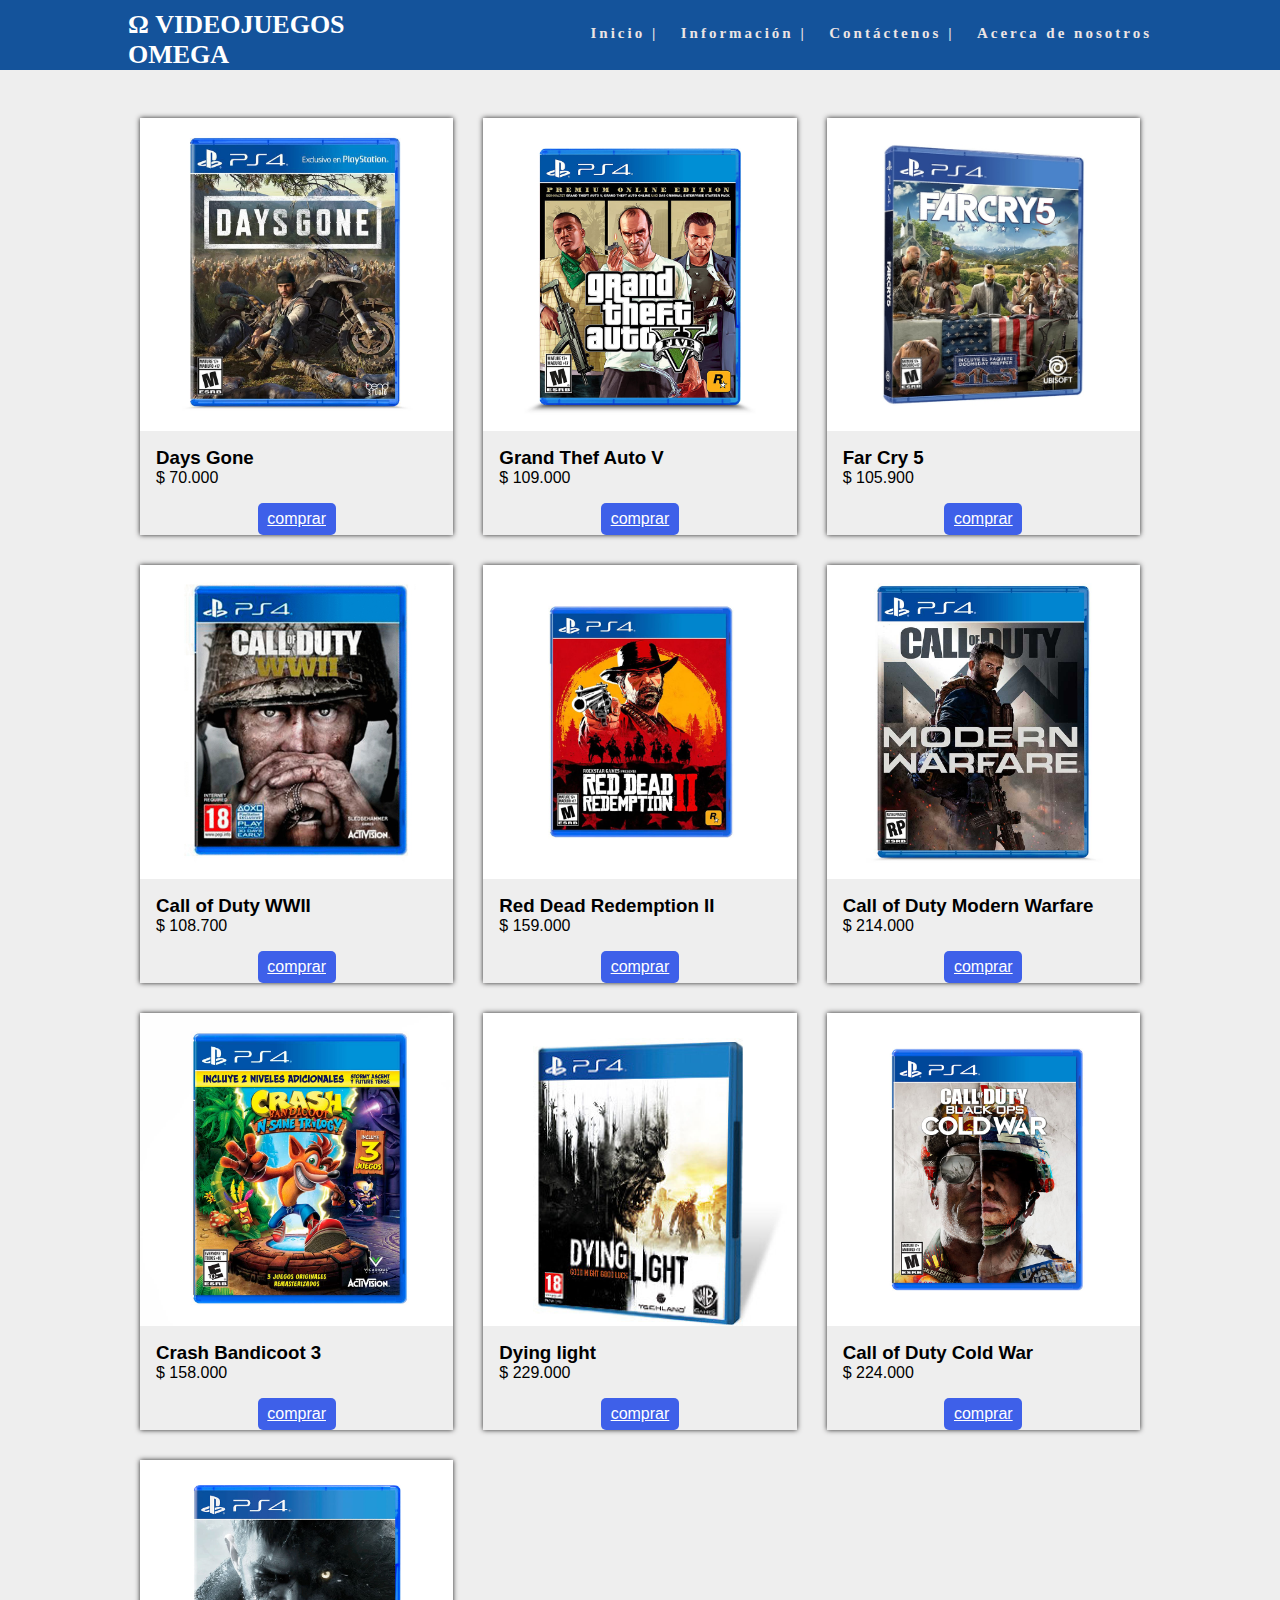
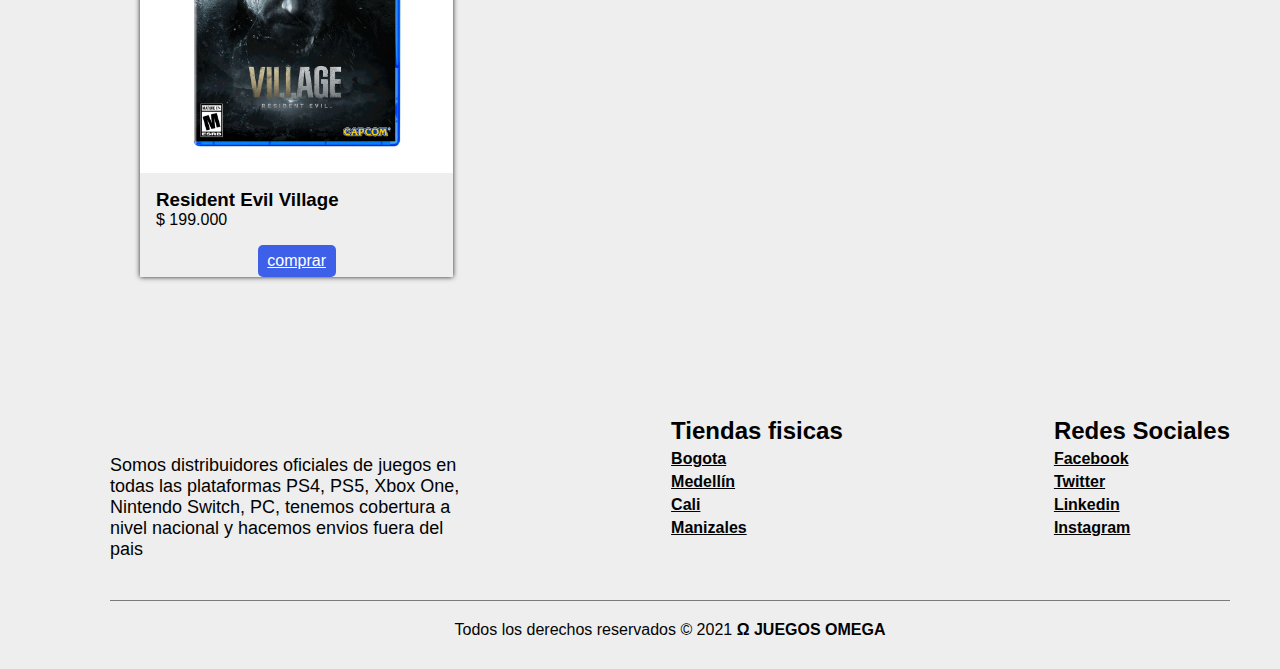
==== index.html @ 34c52bb3 "Se realizo cambio del diseño de la pagina web" ====
<!DOCTYPE html>
<html lang="En">
<head>
    <meta charset="UTF-8">
    <meta http-equiv="X-UA-Compatible" content="IE=edge">
    <meta name="viewport" content="width=device-width, initial-scale=1.0">
    <title>Ω VIDEOJUEGOS OMEGA </title>
    <link rel="stylesheet" href="css/styles.css">
    <link rel="stylesheet" href="css/form.css">
     <link rel="stylesheet" href="css/contenedor.css">
    <script src="https://kit.fontawesome.com/41bcea2ae3.js" crossorigin="anonymous"></script>
    <script src="js/form.js"></script>
</head>

<!--<body style="background-color:darkolivegreen"> -->
    <body>       
        <!--lista no ordenada,-->
    <header> 
         <!--<a href="index.html"> <img src="imagenes/logo.jpg" alt="logo"></a> -->
           <div class="ancho"> 
               <div class="logo">
                   <P><a href="index.html">Ω VIDEOJUEGOS <BR>OMEGA</BR></a></P>
               </div>
                 <nav>
                    <ul>
                        <li><a href="index.html">Inicio |</a></li>
                        <li><a href="#post-6">Información |</a></li>
                        <li><a href="/formulario.html">Contáctenos |</a></li>
                        <li><a href="#post-6">Acerca de nosotros </a></li>
                      
                    </ul>
                 </nav>
           </div>
    </header>
    

    <div class="container">
        <div class="item">
            
         <img src="/imagenes/Articulo1.jpeg" alt="" class="item-img">
         <div class="item-text">
             <h3>Days Gone</h3>
             <p>$ 70.000 </p>  
         </div>
         <div class="botones">
            <a href="#" class="boton primario">comprar</a>
         </div>
        </div>
        

        <div class="item">
            <img src="/imagenes/articulo2.jpg" alt="" class="item-img">
            <div class="item-text">
                <h3>Grand Thef Auto V</h3>
                <p>$ 109.000 </p>
            </div>
            <div class="botones">
                <a href="#" class="boton primario">comprar</a>
             </div>
           </div>

           <div class="item">
            <img src="/imagenes/articulo3.jpeg" alt="" class="item-img">
            <div class="item-text">
                <h3>Far Cry 5</h3>
                <p>$ 105.900 </p>
            </div>
            <div class="botones">
                <a href="#" class="boton primario">comprar</a>
             </div>
           </div>

           <div class="item">
            <img src="/imagenes/articulo4.jpeg" alt="" class="item-img">
            <div class="item-text">
                <h3>Call of Duty WWII</h3>
                <p>$ 108.700</p>
            </div>
            <div class="botones">
                <a href="#" class="boton primario">comprar</a>
             </div>
           </div>

           <div class="item">
            <img src="/imagenes/articulo5.jpg" alt="" class="item-img">
            <div class="item-text">
                <h3>Red Dead Redemption II</h3>
                <p>$ 159.000 </p>
            </div>
            <div class="botones">
                <a href="#" class="boton primario">comprar</a>
             </div>
           </div>

           <div class="item">
            <img src="/imagenes/articulo6.jpg" alt="" class="item-img">
            <div class="item-text">
                <h3>Call of Duty Modern Warfare</h3>
                <p>$ 214.000</p>
            </div>
            <div class="botones">
                <a href="#" class="boton primario">comprar</a>
             </div>
           </div>

           <div class="item">
            <img src="/imagenes/articulo7.jpg" alt="" class="item-img">
            <div class="item-text">
                <h3>Crash Bandicoot 3</h3>
                <p>$ 158.000</p>
            </div>
            <div class="botones">
                <a href="#" class="boton primario">comprar</a>
             </div>
           </div>

           <div class="item">
            <img src="/imagenes/articulo8.jpg" alt="" class="item-img">
            <div class="item-text">
                <h3>Dying light</h3>
                <p>$ 229.000 </p>
            </div>
            <div class="botones">
                <a href="#" class="boton primario">comprar</a>
             </div>
           </div>

           <div class="item">
            <img src="/imagenes/articulo9.jpg" alt="" class="item-img">
            <div class="item-text">
                <h3>Call of Duty Cold War</h3>
                <p>$ 224.000</p>
            </div>
            <div class="botones">
               <a href="#" class="boton primario">comprar</a>
            </div>
           </div>

           <div class="item">
            <img src="/imagenes/articulo10.jpg" alt="" class="item-img">
            <div class="item-text">
                <h3>Resident Evil Village</h3>
                <p>$ 199.000 </p>
            </div>
            <div class="botones">
                <a href="#" class="boton primario">comprar</a>
             </div>
           </div>
   </div>


    


    <footer >
        <div class="container_footer">
            <div class="box_footer">
                <div class="logo">
                    <img src="imagenes/logo.jpg" alt="">
                </div>
                <section id="post-6">
                <div class="terms">
                    <p>Somos distribuidores oficiales de juegos en todas las plataformas PS4, PS5, Xbox One, Nintendo Switch, PC, tenemos cobertura a nivel nacional y hacemos envios fuera del pais </p>
                </div>
            </section>
            </div>
            
            <div class="box_footer">
                <h2>Tiendas fisicas</h2>
                <a href="https://es.wikipedia.org/wiki/Bogot%C3%A1">Bogota</a>
                <a href="https://es.wikipedia.org/wiki/Medell%C3%ADn">Medellín</a>
                <a href="https://es.wikipedia.org/wiki/Cali">Cali</a>
                <a href="https://es.wikipedia.org/wiki/Manizales">Manizales</a>
            </div>

            <div class="box_footer">
                <h2>Redes Sociales</h2>
                <a href="https://www.facebook.com/"><i class="fab fa-facebook"></i>Facebook</a>
                <a href="https://twitter.com/?lang=es"><i class="fab fa-twitter"></i>Twitter</a>
                <a href="https://www.linkedin.com/"><i class="fab fa-linkedin"></i>Linkedin</a>
                <a href="https://www.instagram.com/"><i class="fab fa-instagram"></i>Instagram</a>
            </div>
        </div>
        
        <div class="box_copyright">
            <hr>
        <p>Todos los derechos reservados © 2021 <b>Ω JUEGOS OMEGA</b></p>
        </div>
    </footer>
    
    <script src="//cdn.jsdelivr.net/npm/sweetalert2@11"></script>
    <script src="JS/alertas.js"></script>
    <script src="JS/form.js"></script>
</body>
</html>
---- css/styles.css ----
*{
    margin: 0;
    padding: 0;
}

header {
    width: 100%;
    background:rgb(20, 83, 155);
    height: 70px;
}

.ancho{
    width: 80%;
    height: 70px;
    background-color: (220, 232, 243);
    margin: auto;
}

header .logo{
    width: 30%;
    height: 70px;
    background:rgb(20, 83, 155);
    float: left;   
    padding-top:10px;
    box-sizing: border-box;
}

.logo p a{
    color: rgb(255, 255, 255);
    font-size: 26px;
    text-decoration: none;
    font-family: rale;
    font-weight: bold;
}

nav{
    width: 70%;
    height: 70px;
    background-color: (220, 232, 243);
    float: left;
    text-align: right;
    padding-top:24px ;
    box-sizing: border-box;
}
nav ul li{
    display: inline;
}
nav ul li a{
    color: rgb(236, 229, 229);
    font-size: 15px;
    text-decoration: none;
    padding-left: 18px;
    font-weight: bold;
    letter-spacing: 3px; 
    font-family: rale;     
}
nav ul li a:hover{
    color: #444;
}

@font-face{
    font-family: rale;
    src: url(fonts/PermanentMarker-Regular.ttf)
}

body{
    background-color: rgb(252, 252, 252);
}


 footer{
    width: 100%;
    padding: 0px 0px;
    margin: 30px;
    color:  rgb(245, 232, 163);
    
}

.container_footer{
    display: flex;
    flex-wrap: wrap;
    justify-content: space-between;
    max-width: 1200px;
    margin:auto;
    margin-top: 100px;

}

.box_footer{
    display: flex;
    flex-direction: column;
    padding: 40px;
}
.box_footer .logo img{
     width:80px;
     

}
.box_footer .terms{
     max-width: 350px;
     margin-top: 20px;
     font-weight: 500;
     color: rgb(2, 2, 2);
     font-size: 18px;
}

.box_footer h2{
    margin-bottom: 0px;
    color: rgb(0, 0, 0);
    font-weight: 700;
    text-align: right;
}

.box_footer a{
    margin-top: 5px;
    color: rgb(2, 2, 2);
    font-weight: 600;
   
}

.box_footer a:hover{
    opacity: 0.3;
}

.box footer a .fab{
    font-size: 20px;
}


.box_copyright{
    max-width: 1200px;
    margin: auto;
    text-align: center;
    padding: 0px 40px;
}

.box_copyright p{
    margin-top: 20px;
    color: rgb(3, 3, 3);
}

.box_copyright hr{
    border:none;
    height: 1px;
    background-color: #7a7a7a;
}


  
.botones .boton {
    margin: auto;
    padding: 7px;
    color: #fff;
    width: 25%;
    display: block;
    background: #111111;
    text-align: center;
    border-radius: 5px;
    -webkit-transition: .3s ease all;
    transition: .3s ease all;
    
  }
  
  .botones .boton.primario {
    background: #3E60E9;
    
  }
  
 .botones .boton.primario:hover {
    background: #0b34d6;
  }
  
.botones .boton.secundario {
    background: #807b7b;
  }
  
 .botones .boton.secundario:hover {
    background: #afacac;
  }
---- css/form.css ----
*{
    box-sizing: border-box;   
}

body{
    background-color: rgb(219, 208, 208);
}

h1{
    color: rgb(170, 161, 161);
    text-align: center;
}
input{
    margin-bottom: 15px;
    padding: 15px;
    font-size: 16px;
    border-radius: 3px;
    border : 1px solid rgb(105, 99, 99);
}
.form-register{
    width: 95%;
    max-width: 500%;
    margin: 10px;
    margin: auto;
    background: rgb(255, 255, 255);
    border-radius: 7px;
   
}

.form__titulo{
    background: deepskyblue;
    color: #fff;
    padding: 20px;
    text-align: center;
    font-weight: 100;
    font-size: 30px;
    border-top-left-radius: 7px;
    border-top-right-radius: 7px;
    border-bottom: 5px solid crimson;
}

.contenedor-inputs{
    padding: 10px 30px;
    display: flex;
    flex-wrap: wrap;
   
    justify-content: space-between;
    
}

.input-48{
    width: 48%;
}

.input-100{
    width: 100%;
}

.btn-enviar{
    background: crimson;
    color: white;
    margin: auto;
    padding: 10px 40px;
    cursor: pointer; 
    font-size: 20px; 
}
.btn-enviar:active{
    transform: scale(1.05);
}
.form__link{
    width: 100%;
    margin:7px;
    text-align: center;
    font-size: 14px;

}
---- css/contenedor.css ----
*{
    padding: 0;
    margin: 0;
    -webkit-box-sizing: border-box;
    -moz-box-sizing: border-box;
    box-sizing: border-box;
}

body{
    background-color: #eee;
    font-family: Arial, Helvetica, sans-serif;
}

.container{
    width: 90%;
    max-width: 1000px;
    margin-left: auto;
    margin-right: auto;
    margin-top: 3em;
    margin-bottom: 3em;

    display: grid;
    grid-template-columns: repeat(1, 1fr);
    grid-gap: 30px;
}

.item{
    background-color: #eee;
    cursor: pointer;
    box-shadow: 0 0 5px 0 rgb(37, 36, 36);
    transition: all 300ms;
    position: relative;
}

.item::after{
    content: "";
    background-color: rgba(179, 229, 252, .1);
    width: 100%;
    height: 100%;
    position: absolute;
    top:0;
    left: 0;
    transform: scale(0);
    transition: all 300ms;
    opacity: 0;
}

.item:hover:after{
    opacity: 1;
    transform: scale(1);

}

.item:hover {
    transform: scale(1.05);
    
}

.item-text{
 padding: 1em;
}

.item-img{
    max-width:100% ;
    display: block;
}

@media screen and (min-width: 590px) {
    .container{
        grid-template-columns: repeat(2, 1fr);
    }
}

@media screen and (min-width: 960px) {
    .container{
        grid-template-columns: repeat(3, 1fr);
    }
}
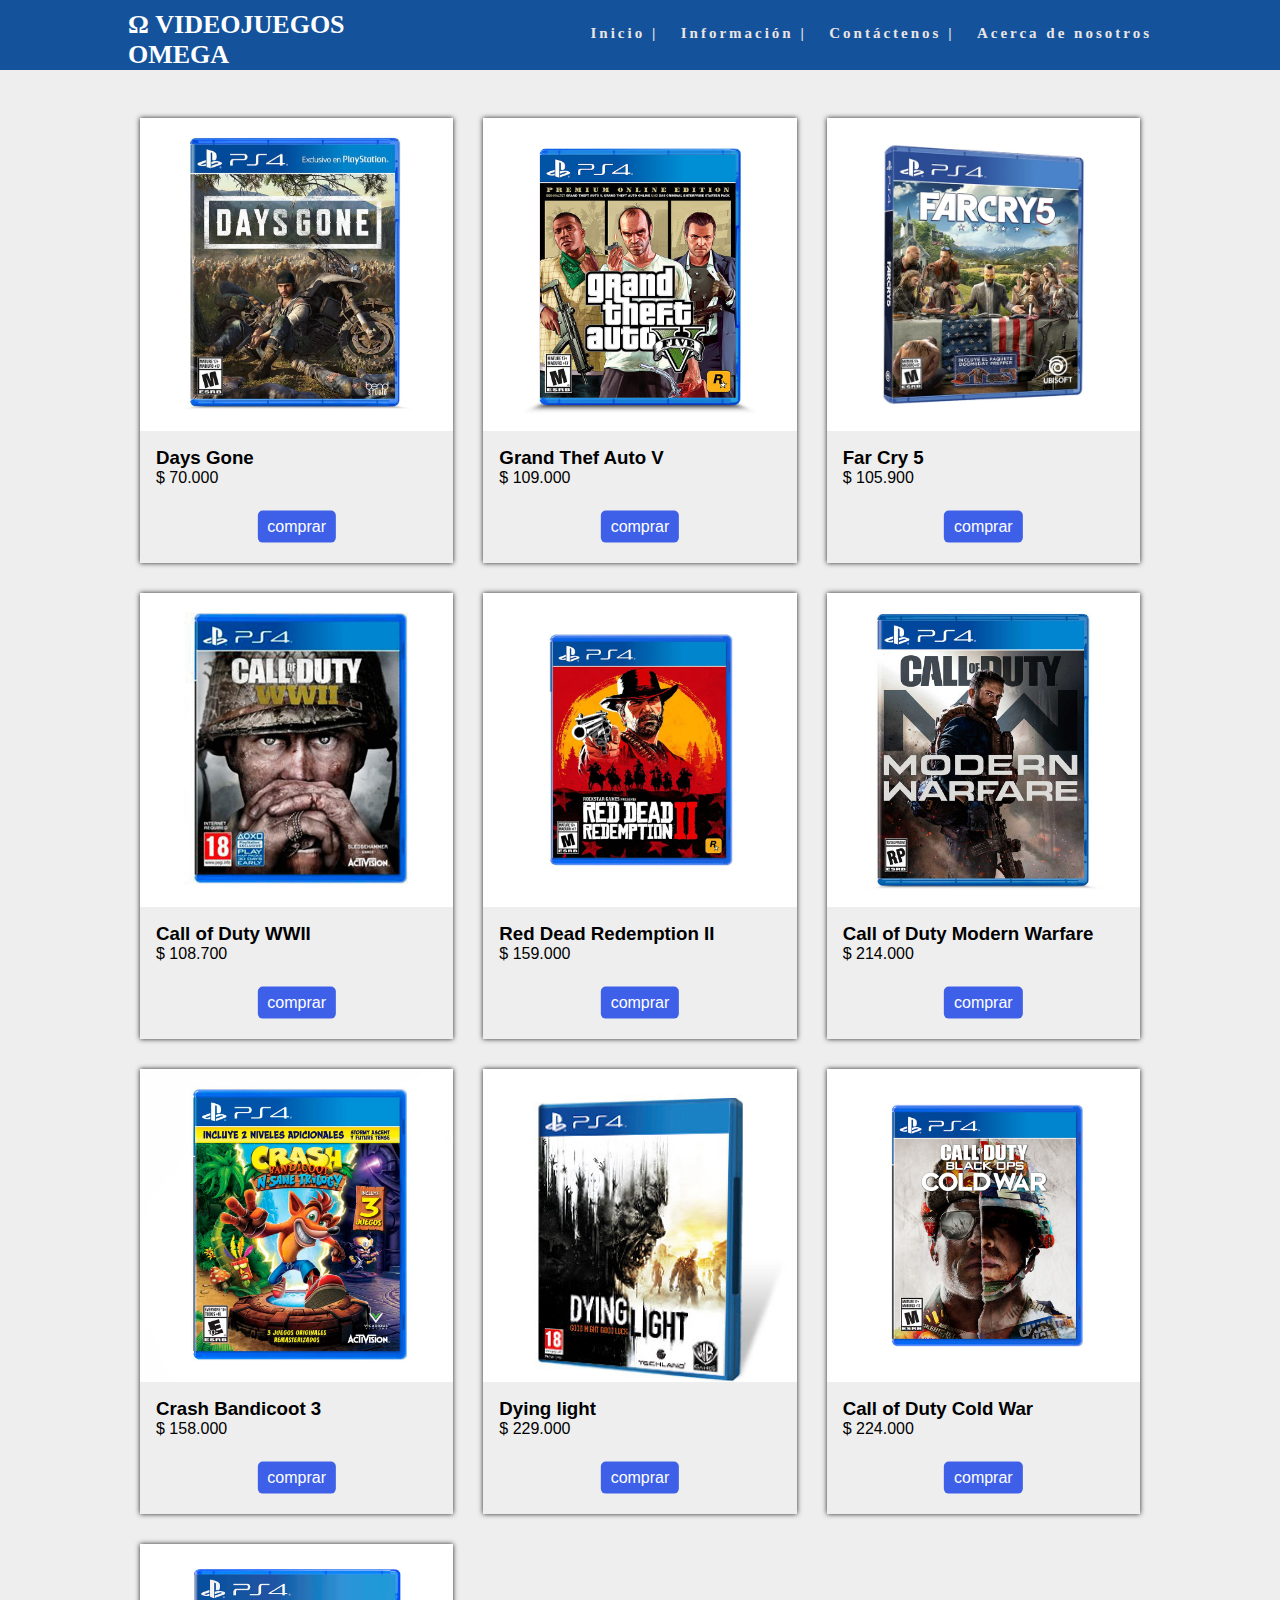
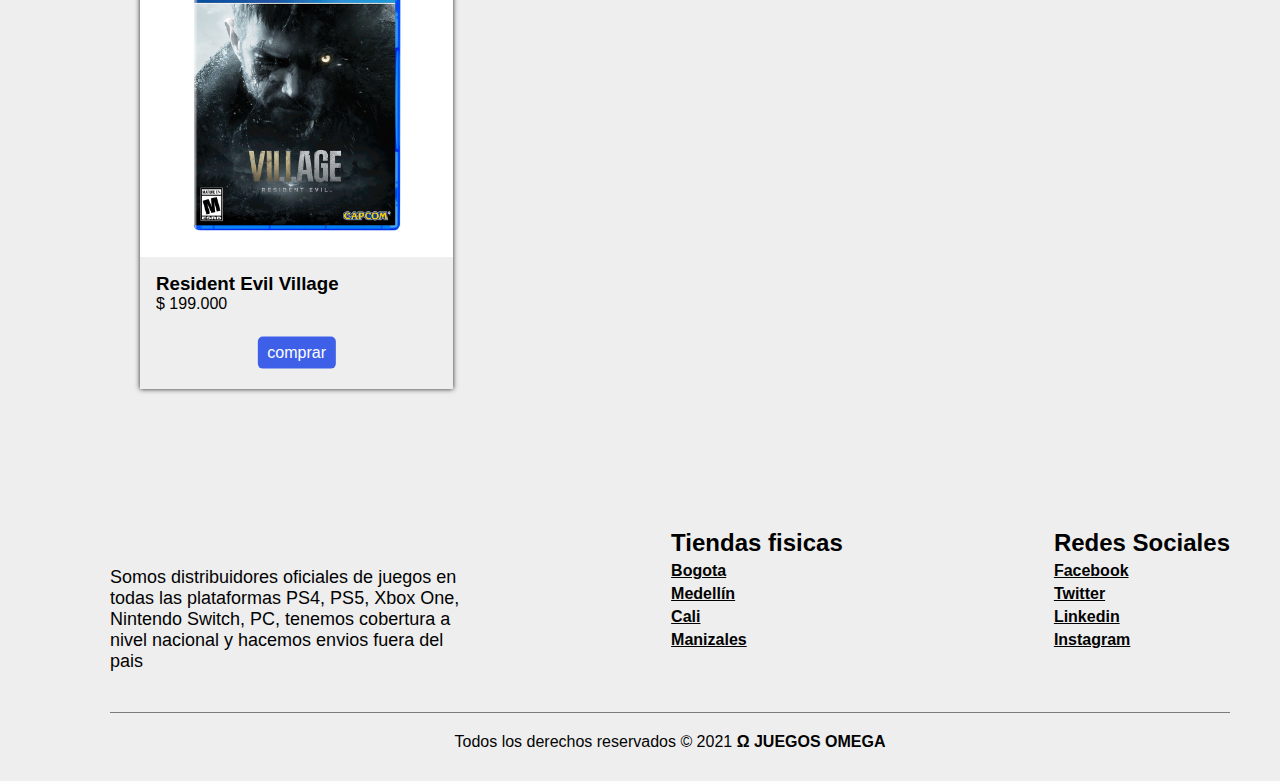
==== commit a64ddcd6: "Se corrigio tema de las imagenes y se cambio diseño de toda la pagina" ====
--- a/index.html
+++ b/index.html
@@ -7,16 +7,14 @@
     <title>Ω VIDEOJUEGOS OMEGA </title>
     <link rel="stylesheet" href="css/styles.css">
     <link rel="stylesheet" href="css/form.css">
-     <link rel="stylesheet" href="css/contenedor.css">
+    <link rel="stylesheet" href="css/contenedor.css">
     <script src="https://kit.fontawesome.com/41bcea2ae3.js" crossorigin="anonymous"></script>
     <script src="js/form.js"></script>
 </head>
 
-<!--<body style="background-color:darkolivegreen"> -->
-    <body>       
-        <!--lista no ordenada,-->
+<body>       
+        
     <header> 
-         <!--<a href="index.html"> <img src="imagenes/logo.jpg" alt="logo"></a> -->
            <div class="ancho"> 
                <div class="logo">
                    <P><a href="index.html">Ω VIDEOJUEGOS <BR>OMEGA</BR></a></P>
@@ -25,7 +23,7 @@
                     <ul>
                         <li><a href="index.html">Inicio |</a></li>
                         <li><a href="#post-6">Información |</a></li>
-                        <li><a href="/formulario.html">Contáctenos |</a></li>
+                        <li><a href="./formulario.html" target="_blank">Contáctenos |</a></li>
                         <li><a href="#post-6">Acerca de nosotros </a></li>
                       
                     </ul>
@@ -35,134 +33,132 @@
     
 
     <div class="container">
-        <div class="item">
-            
-         <img src="/imagenes/Articulo1.jpeg" alt="" class="item-img">
-         <div class="item-text">
-             <h3>Days Gone</h3>
-             <p>$ 70.000 </p>  
-         </div>
-         <div class="botones">
-            <a href="#" class="boton primario">comprar</a>
-         </div>
+
+        <div class="item">     
+             <img src="./imagenes/Articulo1.jpeg" alt="" class="item-img">
+             <div class="item-text">
+                  <h3>Days Gone</h3>
+                  <p>$ 70.000 </p>  
+             </div>
+             <div class="botones">
+                <a href="https://www.ktronix.com/juego-ps4-days-gone/p/711719504771" target="_blank" class="boton primario">comprar</a>
+             </div>
         </div>
         
 
         <div class="item">
-            <img src="/imagenes/articulo2.jpg" alt="" class="item-img">
-            <div class="item-text">
-                <h3>Grand Thef Auto V</h3>
-                <p>$ 109.000 </p>
+             <img src="./imagenes/articulo2.jpg" alt="" class="item-img">
+             <div class="item-text">
+                  <h3>Grand Thef Auto V</h3>
+                  <p>$ 109.000 </p>
+             </div>
+             <div class="botones">
+                  <a href="https://www.ktronix.com/juego-playstation-4-grand-theft-auto-v-pe/p/710425570360" target="_blank" class="boton primario">comprar</a>
+             </div>
+        </div>
+
+        <div class="item">
+             <img src="./imagenes/articulo3.jpeg" alt="" class="item-img">
+             <div class="item-text">
+                  <h3>Far Cry 5</h3>
+                  <p>$ 105.900 </p>
+             </div>
+             <div class="botones">
+                  <a href="https://www.ktronix.com/juego-ps4-far-cry-5-hits/p/887256028855" target="_blank" class="boton primario">comprar</a>
+             </div>
+        </div>
+
+        <div class="item">
+             <img src="./imagenes/articulo4.jpeg" alt="" class="item-img">
+             <div class="item-text">
+                  <h3>Call of Duty WWII</h3>
+                  <p>$ 108.700</p>
+             </div>
+             <div class="botones">
+                  <a href="https://articulo.mercadolibre.com.co/MCO-551892699-call-of-duty-ww2-ps4-wwii-_JM#position=4&search_layout=stack&type=item&tracking_id=9db797ef-e904-4061-8495-19fcb9a11a82" target="_blank" class="boton primario">comprar</a>
+             </div>
+        </div>
+
+        <div class="item">
+             <img src="./imagenes/articulo5.jpg" alt="" class="item-img">
+             <div class="item-text">
+                  <h3>Red Dead Redemption II</h3>
+                  <p>$ 159.000 </p>
+             </div>
+             <div class="botones">
+             <a href="https://www.ktronix.com/juego-ps4-red-dead-redemption/p/710425478949" target="_blank" class="boton primario">comprar</a>
+             </div>
+        </div>
+
+        <div class="item">
+             <img src="./imagenes/articulo6.jpg" alt="" class="item-img">
+             <div class="item-text">
+                  <h3>Call of Duty Modern Warfare</h3>
+                  <p>$ 214.000</p>
+             </div>
+             <div class="botones">
+                  <a href="https://www.ktronix.com/juego-playstation-4-call-of-duty-mw/p/047875884205" target="_blank" class="boton primario">comprar</a>
+            </div>
+        </div>
+
+        <div class="item">
+             <img src="./imagenes/articulo7.jpg" alt="" class="item-img">
+             <div class="item-text">
+                  <h3>Crash Bandicoot 3</h3>
+                  <p>$ 158.000</p>
             </div>
             <div class="botones">
-                <a href="#" class="boton primario">comprar</a>
+                 <a href="https://www.ktronix.com/juego-ps4-crash-bandicoot-20/p/047875882249" target="_blank" class="boton primario">comprar</a>
+            </div>
+        </div>
+
+        <div class="item">
+             <img src="./imagenes/articulo8.jpg" alt="" class="item-img">
+             <div class="item-text">
+                  <h3>Dying light</h3>
+                  <p>$ 229.000 </p>
              </div>
-           </div>
+             <div class="botones">
+                  <a href="https://articulo.mercadolibre.com.co/MCO-575866722-dying-light-playstation-4-_JM#position=4&search_layout=stack&type=item&tracking_id=cc96b741-5ab1-4251-9af8-4439bf170038" target="_blank" class="boton primario">comprar</a>
+             </div>
+        </div>
 
-           <div class="item">
-            <img src="/imagenes/articulo3.jpeg" alt="" class="item-img">
-            <div class="item-text">
-                <h3>Far Cry 5</h3>
-                <p>$ 105.900 </p>
-            </div>
-            <div class="botones">
-                <a href="#" class="boton primario">comprar</a>
+        <div class="item">
+             <img src="./imagenes/articulo9.jpg" alt="" class="item-img">
+             <div class="item-text">
+                  <h3>Call of Duty Cold War</h3>
+                  <p>$ 224.000</p>
              </div>
-           </div>
+             <div class="botones">
+                  <a href="https://www.ktronix.com/juego-ps4-call-of-duty-black-ops-cold-war/p/047875884939" target="_blank" class="boton primario">comprar</a>
+             </div>
+        </div>
 
-           <div class="item">
-            <img src="/imagenes/articulo4.jpeg" alt="" class="item-img">
-            <div class="item-text">
-                <h3>Call of Duty WWII</h3>
-                <p>$ 108.700</p>
-            </div>
-            <div class="botones">
-                <a href="#" class="boton primario">comprar</a>
+        <div class="item">
+             <img src="./imagenes/articulo10.jpg" alt="" class="item-img">
+             <div class="item-text">
+                  <h3>Resident Evil Village</h3>
+                  <p>$ 199.000 </p>
              </div>
-           </div>
+             <div class="botones">
+                  <a href="https://www.ktronix.com/juego-ps5-resident-evil-village/p/013388934003" target="_blank" class="boton primario">comprar</a>
+             </div>
+        </div>
 
-           <div class="item">
-            <img src="/imagenes/articulo5.jpg" alt="" class="item-img">
-            <div class="item-text">
-                <h3>Red Dead Redemption II</h3>
-                <p>$ 159.000 </p>
-            </div>
-            <div class="botones">
-                <a href="#" class="boton primario">comprar</a>
-             </div>
-           </div>
-
-           <div class="item">
-            <img src="/imagenes/articulo6.jpg" alt="" class="item-img">
-            <div class="item-text">
-                <h3>Call of Duty Modern Warfare</h3>
-                <p>$ 214.000</p>
-            </div>
-            <div class="botones">
-                <a href="#" class="boton primario">comprar</a>
-             </div>
-           </div>
-
-           <div class="item">
-            <img src="/imagenes/articulo7.jpg" alt="" class="item-img">
-            <div class="item-text">
-                <h3>Crash Bandicoot 3</h3>
-                <p>$ 158.000</p>
-            </div>
-            <div class="botones">
-                <a href="#" class="boton primario">comprar</a>
-             </div>
-           </div>
-
-           <div class="item">
-            <img src="/imagenes/articulo8.jpg" alt="" class="item-img">
-            <div class="item-text">
-                <h3>Dying light</h3>
-                <p>$ 229.000 </p>
-            </div>
-            <div class="botones">
-                <a href="#" class="boton primario">comprar</a>
-             </div>
-           </div>
-
-           <div class="item">
-            <img src="/imagenes/articulo9.jpg" alt="" class="item-img">
-            <div class="item-text">
-                <h3>Call of Duty Cold War</h3>
-                <p>$ 224.000</p>
-            </div>
-            <div class="botones">
-               <a href="#" class="boton primario">comprar</a>
-            </div>
-           </div>
-
-           <div class="item">
-            <img src="/imagenes/articulo10.jpg" alt="" class="item-img">
-            <div class="item-text">
-                <h3>Resident Evil Village</h3>
-                <p>$ 199.000 </p>
-            </div>
-            <div class="botones">
-                <a href="#" class="boton primario">comprar</a>
-             </div>
-           </div>
    </div>
 
+    <footer >
 
-    
-
-
-    <footer >
         <div class="container_footer">
             <div class="box_footer">
                 <div class="logo">
-                    <img src="imagenes/logo.jpg" alt="">
+                    <img src="./imagenes/logo.jpg" alt="">
                 </div>
-                <section id="post-6">
-                <div class="terms">
+              <section id="post-6">
+                 <div class="terms">
                     <p>Somos distribuidores oficiales de juegos en todas las plataformas PS4, PS5, Xbox One, Nintendo Switch, PC, tenemos cobertura a nivel nacional y hacemos envios fuera del pais </p>
-                </div>
-            </section>
+                 </div>
+              </section>
             </div>
             
             <div class="box_footer">
@@ -180,16 +176,19 @@
                 <a href="https://www.linkedin.com/"><i class="fab fa-linkedin"></i>Linkedin</a>
                 <a href="https://www.instagram.com/"><i class="fab fa-instagram"></i>Instagram</a>
             </div>
+
         </div>
         
         <div class="box_copyright">
             <hr>
-        <p>Todos los derechos reservados © 2021 <b>Ω JUEGOS OMEGA</b></p>
+            <p>Todos los derechos reservados © 2021 <b>Ω JUEGOS OMEGA</b></p>
         </div>
+
     </footer>
     
     <script src="//cdn.jsdelivr.net/npm/sweetalert2@11"></script>
     <script src="JS/alertas.js"></script>
     <script src="JS/form.js"></script>
+
 </body>
 </html>--- a/css/styles.css
+++ b/css/styles.css
@@ -42,9 +42,11 @@
     padding-top:24px ;
     box-sizing: border-box;
 }
+
 nav ul li{
     display: inline;
 }
+
 nav ul li a{
     color: rgb(236, 229, 229);
     font-size: 15px;
@@ -54,6 +56,7 @@
     letter-spacing: 3px; 
     font-family: rale;     
 }
+
 nav ul li a:hover{
     color: #444;
 }
@@ -67,13 +70,11 @@
     background-color: rgb(252, 252, 252);
 }
 
-
- footer{
+footer{
     width: 100%;
     padding: 0px 0px;
     margin: 30px;
-    color:  rgb(245, 232, 163);
-    
+    color:  rgb(245, 232, 163); 
 }
 
 .container_footer{
@@ -83,7 +84,6 @@
     max-width: 1200px;
     margin:auto;
     margin-top: 100px;
-
 }
 
 .box_footer{
@@ -91,11 +91,11 @@
     flex-direction: column;
     padding: 40px;
 }
+
 .box_footer .logo img{
-     width:80px;
-     
+     width:80px; 
+}
 
-}
 .box_footer .terms{
      max-width: 350px;
      margin-top: 20px;
@@ -114,8 +114,7 @@
 .box_footer a{
     margin-top: 5px;
     color: rgb(2, 2, 2);
-    font-weight: 600;
-   
+    font-weight: 600;  
 }
 
 .box_footer a:hover{
@@ -125,7 +124,6 @@
 .box footer a .fab{
     font-size: 20px;
 }
-
 
 .box_copyright{
     max-width: 1200px;
@@ -145,7 +143,10 @@
     background-color: #7a7a7a;
 }
 
-
+.botones {
+    padding: 30px 0 30px 0;
+    position: relative;
+}
   
 .botones .boton {
     margin: auto;
@@ -157,23 +158,27 @@
     text-align: center;
     border-radius: 5px;
     -webkit-transition: .3s ease all;
-    transition: .3s ease all;
-    
-  }
+    transition: .3s ease all; 
+    text-decoration: none;
+    position: absolute;
+    left: 50%;
+    transform: translate(-50%, -70%);
+    z-index: 1;
+}
   
-  .botones .boton.primario {
+.botones .boton.primario {
     background: #3E60E9;
     
-  }
+}
   
- .botones .boton.primario:hover {
+.botones .boton.primario:hover {
     background: #0b34d6;
-  }
+}
   
-.botones .boton.secundario {
+/* .botones .boton.secundario {
     background: #807b7b;
-  }
+}
   
- .botones .boton.secundario:hover {
+.botones .boton.secundario:hover {
     background: #afacac;
-  }+} */--- a/css/form.css
+++ b/css/form.css
@@ -10,6 +10,7 @@
     color: rgb(170, 161, 161);
     text-align: center;
 }
+
 input{
     margin-bottom: 15px;
     padding: 15px;
@@ -17,14 +18,14 @@
     border-radius: 3px;
     border : 1px solid rgb(105, 99, 99);
 }
+
 .form-register{
     width: 95%;
     max-width: 500%;
     margin: 10px;
     margin: auto;
     background: rgb(255, 255, 255);
-    border-radius: 7px;
-   
+    border-radius: 7px; 
 }
 
 .form__titulo{
@@ -43,9 +44,7 @@
     padding: 10px 30px;
     display: flex;
     flex-wrap: wrap;
-   
-    justify-content: space-between;
-    
+    justify-content: space-between;  
 }
 
 .input-48{
@@ -64,9 +63,11 @@
     cursor: pointer; 
     font-size: 20px; 
 }
+
 .btn-enviar:active{
     transform: scale(1.05);
 }
+
 .form__link{
     width: 100%;
     margin:7px;
--- a/css/contenedor.css
+++ b/css/contenedor.css
@@ -18,7 +18,6 @@
     margin-right: auto;
     margin-top: 3em;
     margin-bottom: 3em;
-
     display: grid;
     grid-template-columns: repeat(1, 1fr);
     grid-gap: 30px;
@@ -53,11 +52,10 @@
 
 .item:hover {
     transform: scale(1.05);
-    
 }
 
 .item-text{
- padding: 1em;
+    padding: 1em;
 }
 
 .item-img{
